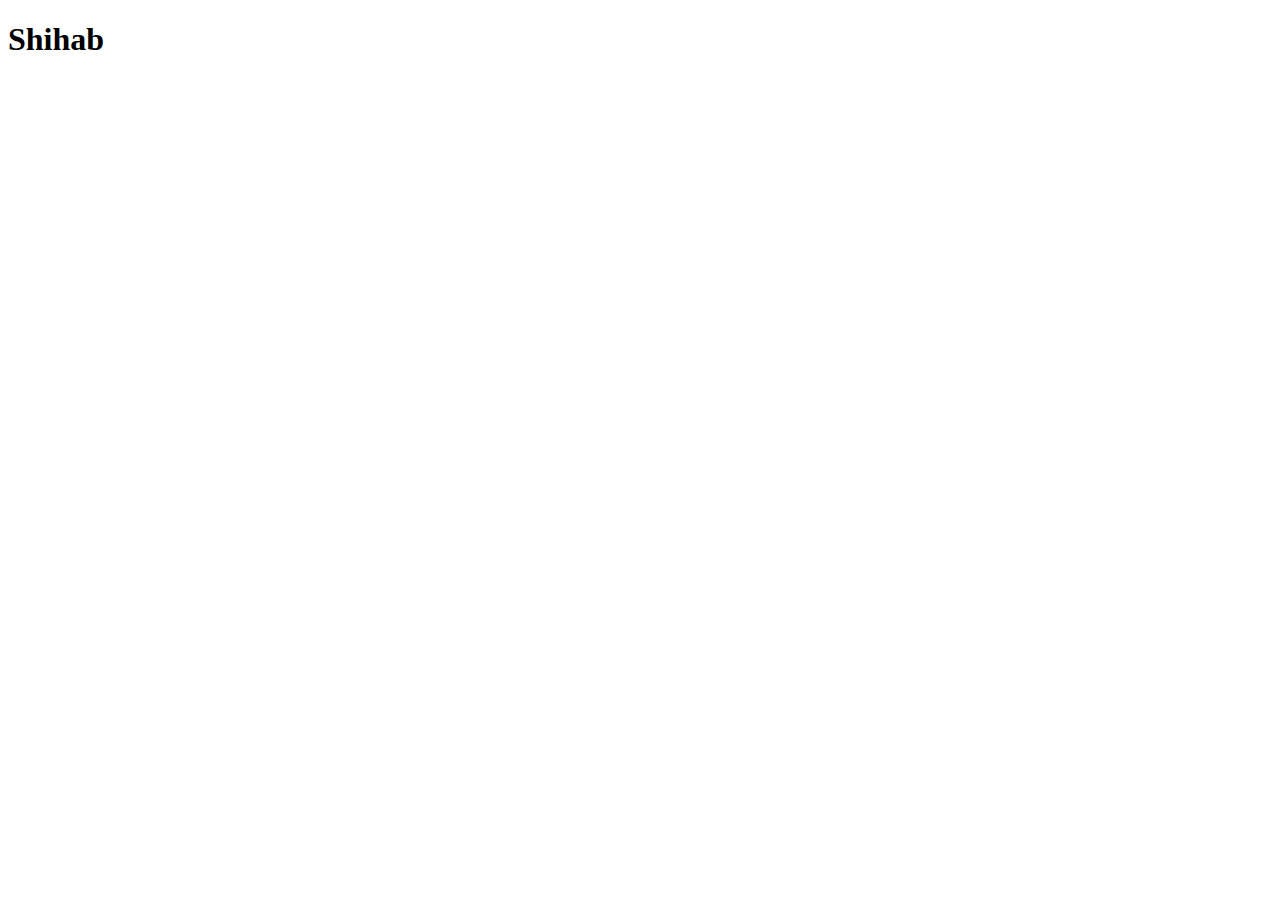
==== shihab.html @ 1a55a843 "ok" ====
<!DOCTYPE html>
<html lang="en">
<head>
    <meta charset="UTF-8">
    <meta http-equiv="X-UA-Compatible" content="IE=edge">
    <meta name="viewport" content="width=device-width, initial-scale=1.0">
    <title>Shihab</title>
</head>
<body>
    <head>
        <h1>Shihab</h1>
    </head>
</body>
</html>
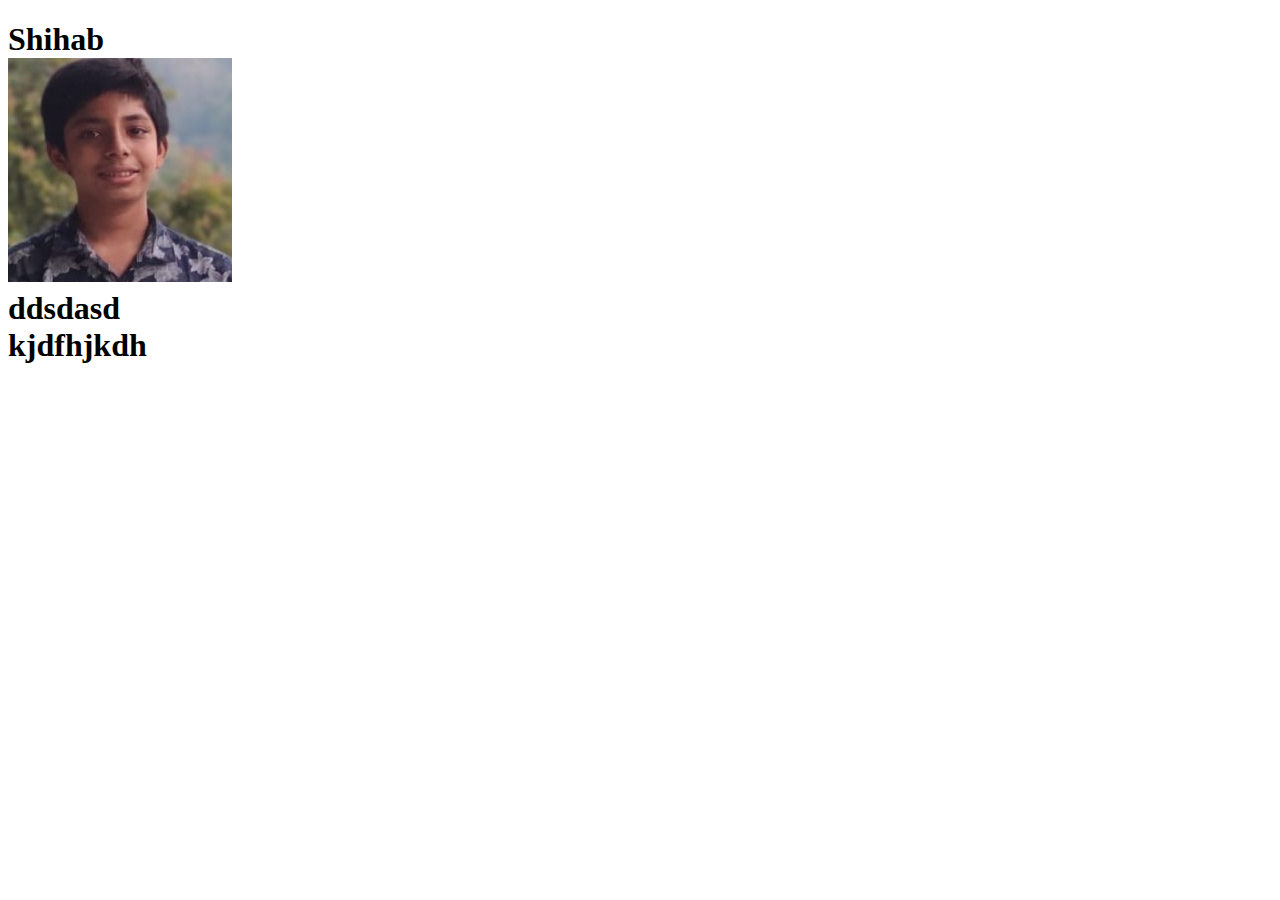
==== commit b529c5f1: "learnt attribute,inner&outerandinsert" ====
--- a/shihab.html
+++ b/shihab.html
@@ -8,7 +8,15 @@
 </head>
 <body>
     <head>
-        <h1>Shihab</h1>
+        <h1>
+            <div id="name" class="headh1divs" nam = "Shihab" learning = "JavaScript">Shihab</div>
+            <div id="logo" class="headh1divs"><img src="Shihab.jpg" alt="Shapla"></div>
+            <div id="ext" class="headh1divs"></div>
+            <div class="headh1divs" hidden>ddsdasd</div>
+            <div class="headh1divs">kjdfhjkdh</div>
+            <div >kjdfhjkdh</div>
+        </h1>
     </head>
 </body>
+<script src="attribute.js"></script>
 </html>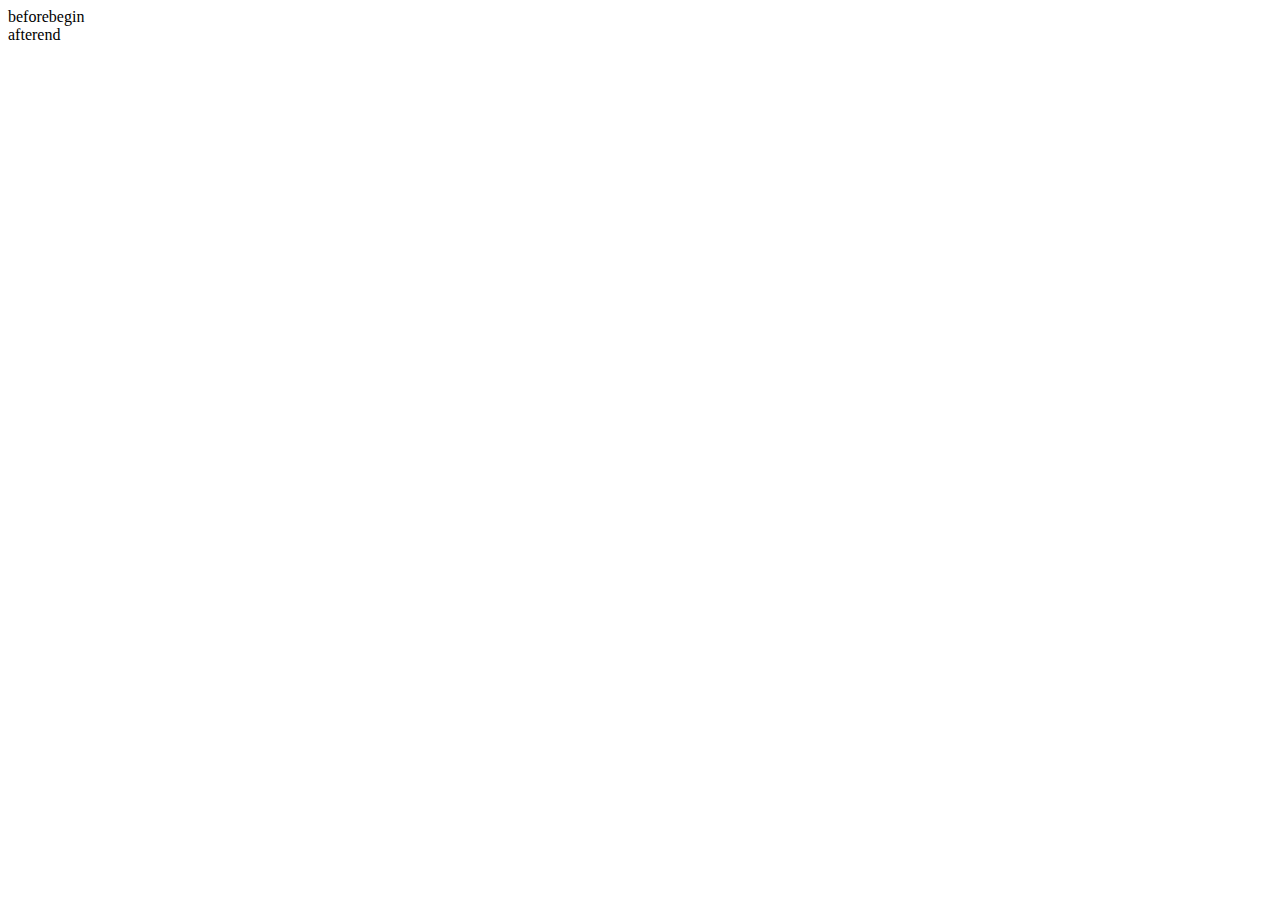
==== commit 0165f143: "ended insert & insertadjesment" ====
--- a/shihab.html
+++ b/shihab.html
@@ -15,8 +15,9 @@
             <div class="headh1divs" hidden>ddsdasd</div>
             <div class="headh1divs">kjdfhjkdh</div>
             <div >kjdfhjkdh</div>
+            
         </h1>
     </head>
 </body>
-<script src="attribute.js"></script>
+<script src="insertadjesment.js"></script>
 </html>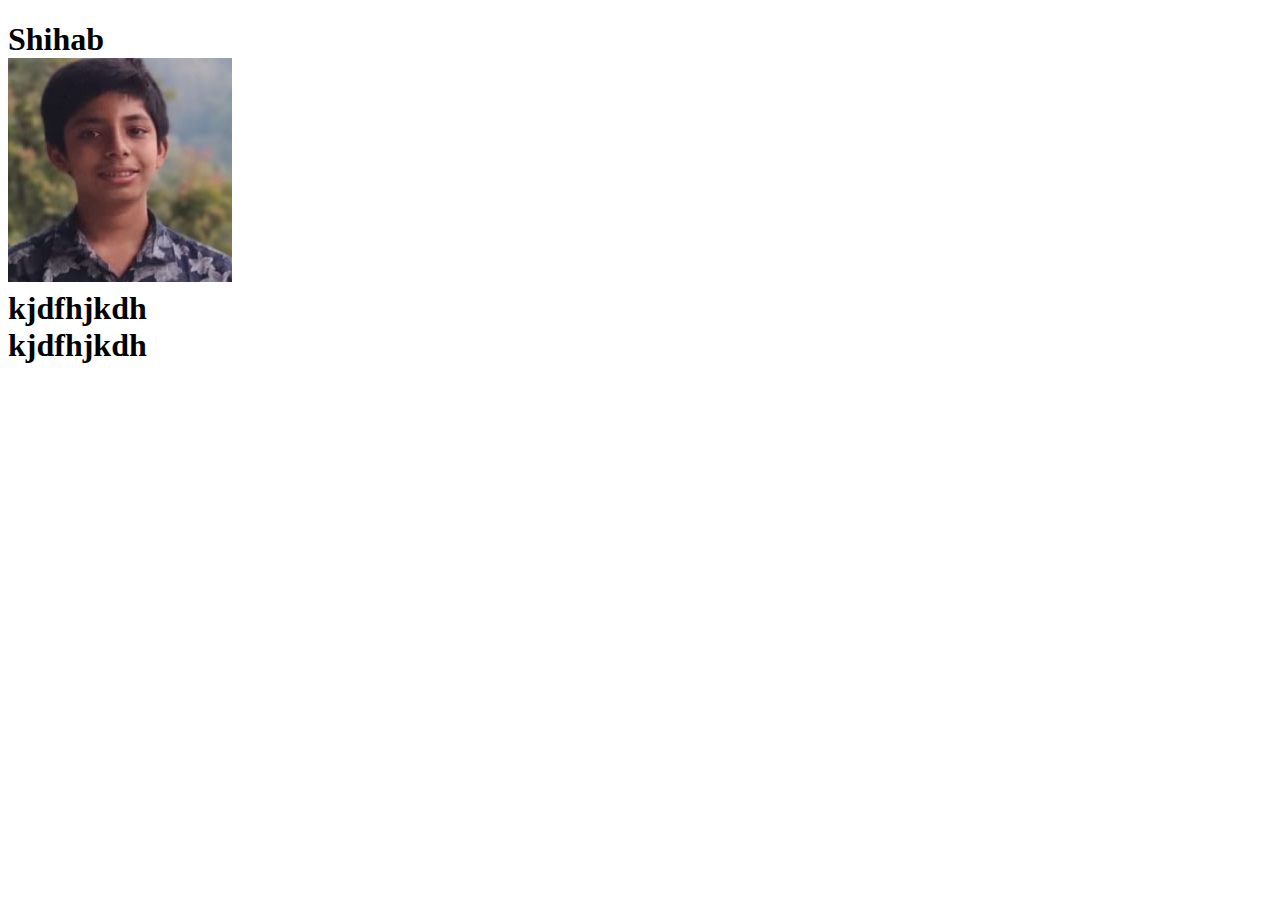
==== commit 6391e178: "ok" ====
--- a/shihab.html
+++ b/shihab.html
@@ -4,6 +4,7 @@
     <meta charset="UTF-8">
     <meta http-equiv="X-UA-Compatible" content="IE=edge">
     <meta name="viewport" content="width=device-width, initial-scale=1.0">
+    <style src = "style.css"></style>
     <title>Shihab</title>
 </head>
 <body>
@@ -19,5 +20,5 @@
         </h1>
     </head>
 </body>
-<script src="insertadjesment.js"></script>
+<script src="className&list.js"></script>
 </html>